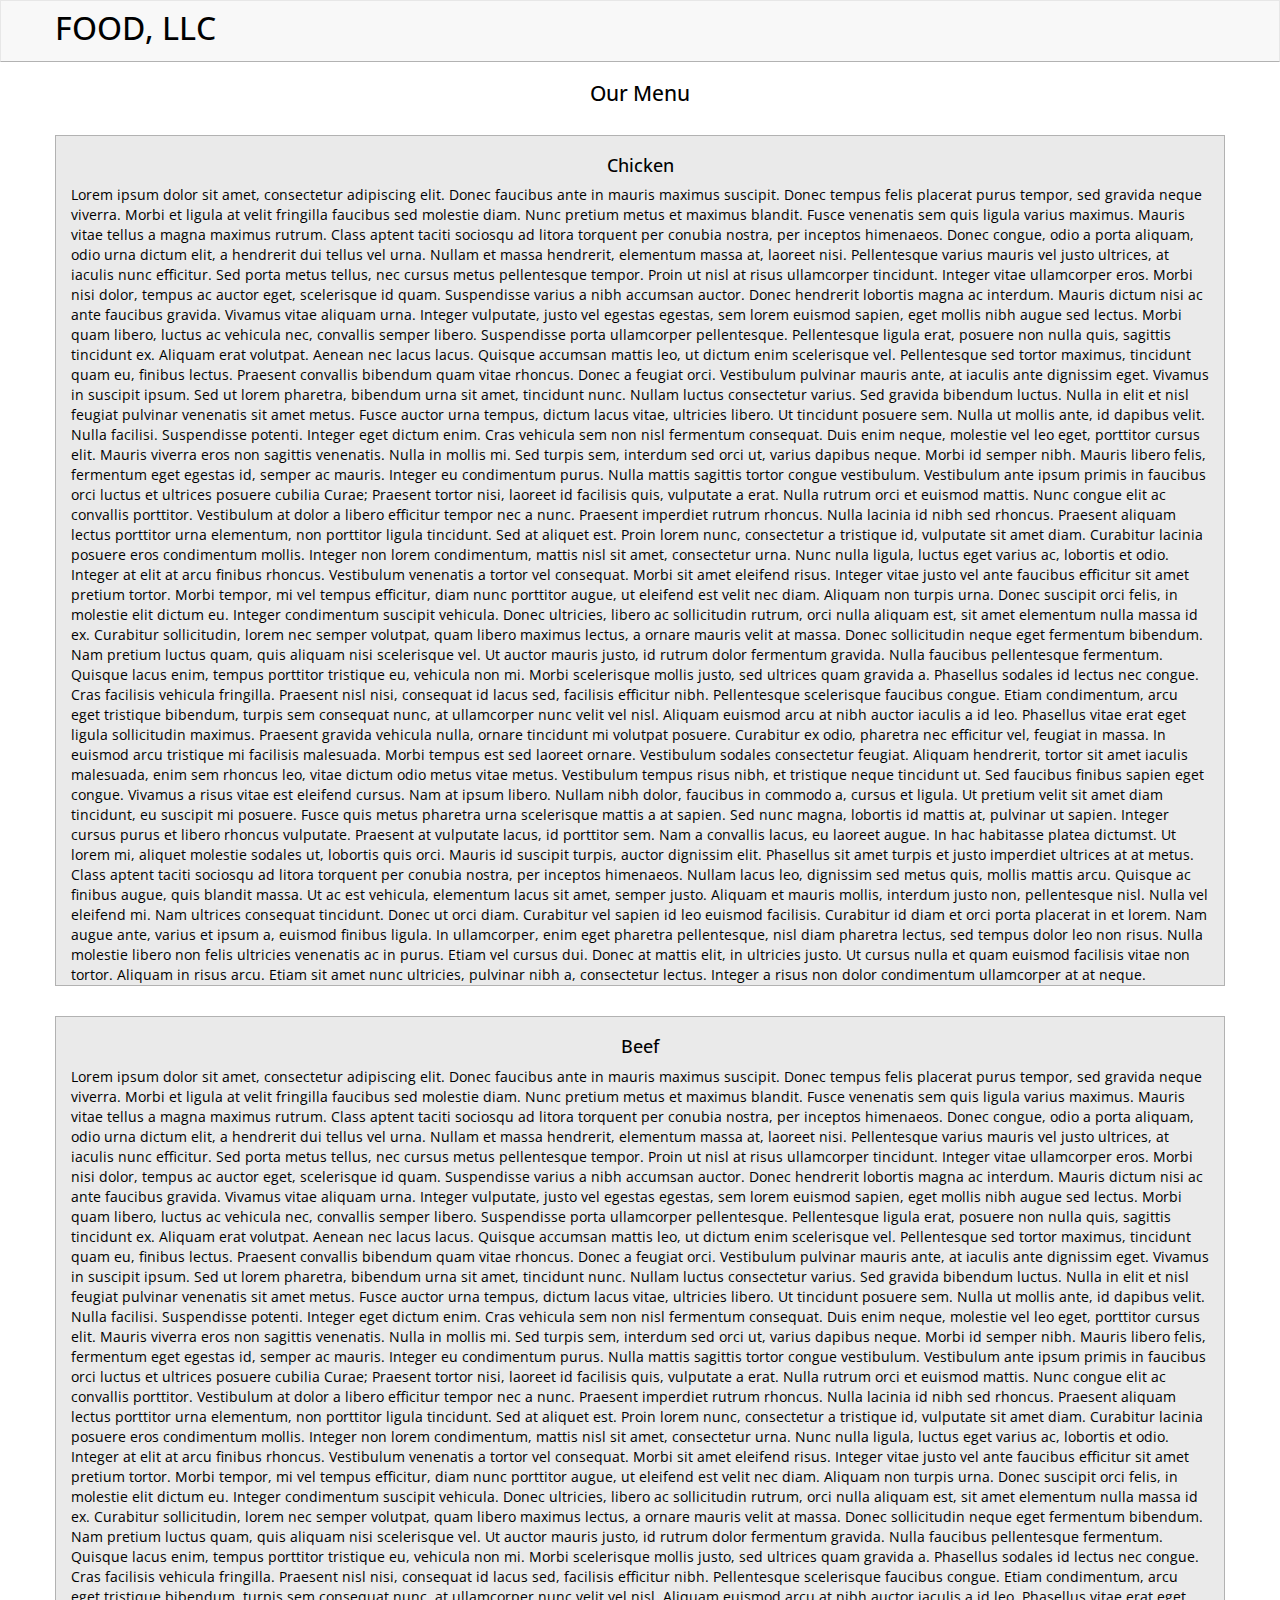
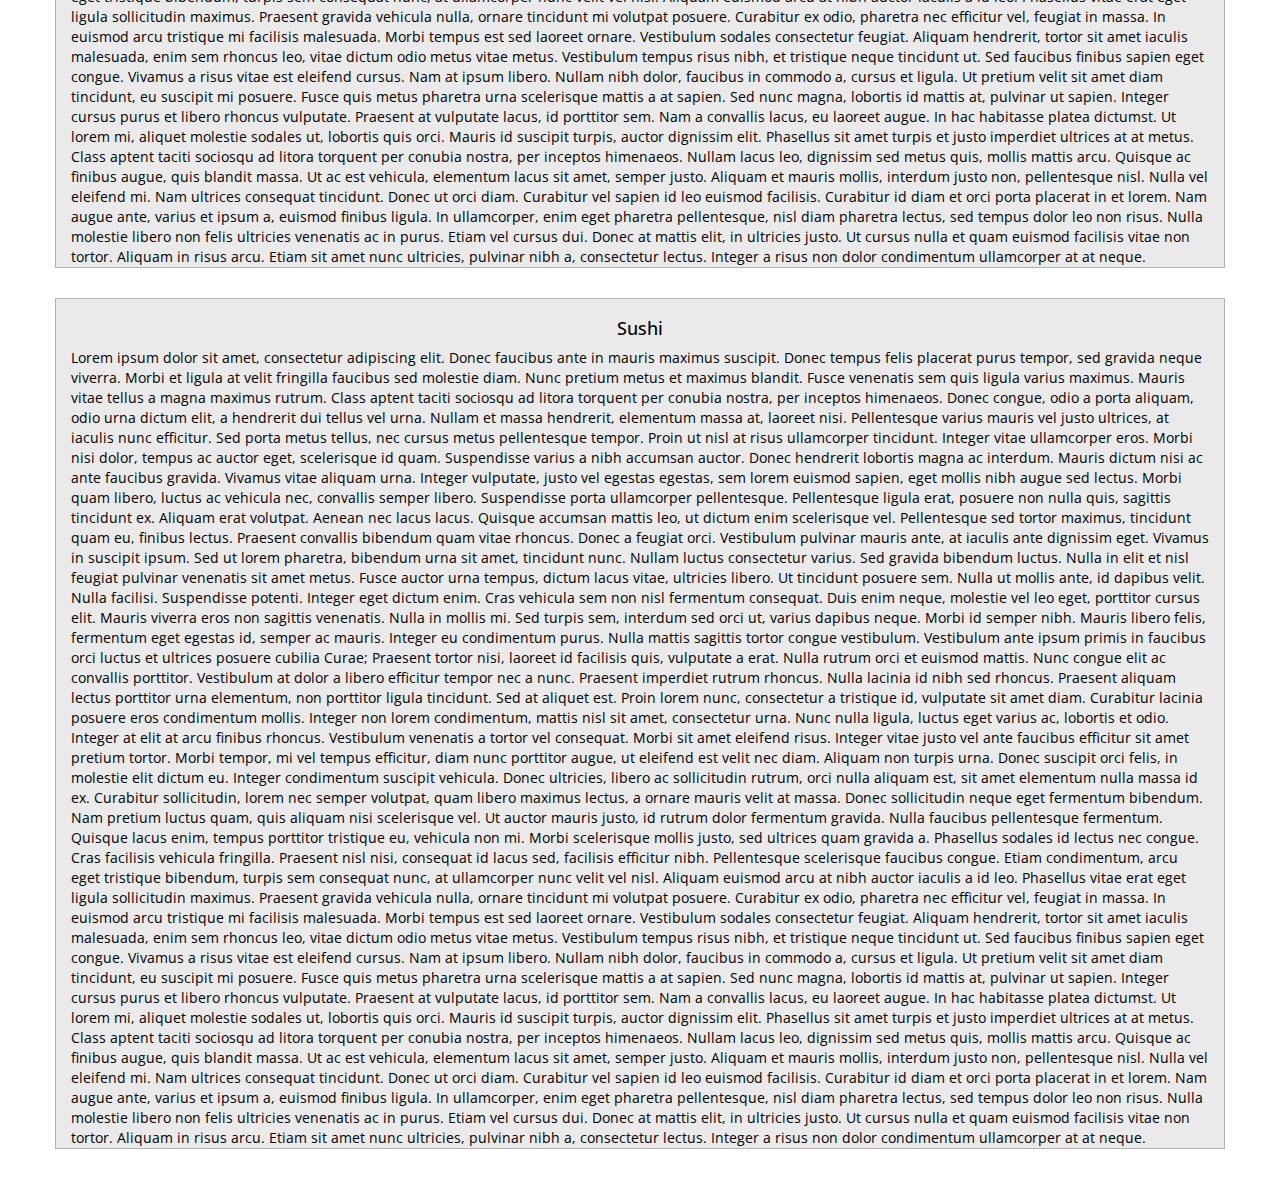
==== module3-solution/index.html @ 14bf5a89 "module3" ====
<!doctype html>
<html lang="en">
  <head>
    <meta charset="utf-8">
    <meta http-equiv="X-UA-Compatible" content="IE=edge">
    <meta name="viewport" content="width=device-width, initial-scale=1">

   

    <title>Module 3 - solution</title>
    <link href="https://fonts.googleapis.com/css?family=Open+Sans&display=swap" rel="stylesheet">
    <link rel="stylesheet" href="css/bootstrap.min.css">
    <link rel="stylesheet" href="css/styles.css">
  </head>
<body>
  <header><!-- Beginning Header-->
    <nav id="header-nav" class="navbar navbar-default">
      <div class="container">
          <div class="navbar-brand">
            <a href="#"><h1>FOOD, LLC</h1></a>
          </div>
          <button type="button" class="navbar-toggle collapsed" data-toggle="collapse" data-target="#collapsable-nav" aria-expanded="false">
                <span class="sr-only">Toggle navigation</span>
                <span class="icon-bar"></span>
                <span class="icon-bar"></span>
                <span class="icon-bar"></span>
              </button>
            </div>
        
            <div id="collapsable-nav" class="collapse navbar-collapse">
               <ul id="nav-list" class="nav navbar-nav navbar-right visible-xs">
                <li>
                  <a class="linkMenu" href="#chicken">Chicken</a>
                </li>
                <li>
                  <a href="#beef">Beef</a>
                </li>
                <li>
                  <a href="#sushi">Sushi</a>
                </li>
              </ul><!-- #nav-list -->
            </div><!-- .collapse .navbar-collapse -->
          </div>
      
    </nav>
  </header><!-- End Header-->


  <div class="container cont1">
    <div>
        <h2>Our Menu</h2>
      </div>
  	<div class="row row1">
      
      <section id="chicken" class="sections pull-left">
        <h3 >Chicken</h3>
        <div class="col-lg-12 col-md-12 col-sm-12 col-xs-12 cols">
        Lorem ipsum dolor sit amet, consectetur adipiscing elit. Donec faucibus ante in mauris maximus suscipit. Donec tempus felis placerat purus tempor, sed gravida neque viverra. Morbi et ligula at velit fringilla faucibus sed molestie diam. Nunc pretium metus et maximus blandit. Fusce venenatis sem quis ligula varius maximus. Mauris vitae tellus a magna maximus rutrum. Class aptent taciti sociosqu ad litora torquent per conubia nostra, per inceptos himenaeos. Donec congue, odio a porta aliquam, odio urna dictum elit, a hendrerit dui tellus vel urna. Nullam et massa hendrerit, elementum massa at, laoreet nisi. Pellentesque varius mauris vel justo ultrices, at iaculis nunc efficitur. Sed porta metus tellus, nec cursus metus pellentesque tempor. Proin ut nisl at risus ullamcorper tincidunt. Integer vitae ullamcorper eros. Morbi nisi dolor, tempus ac auctor eget, scelerisque id quam. Suspendisse varius a nibh accumsan auctor. Donec hendrerit lobortis magna ac interdum.

        Mauris dictum nisi ac ante faucibus gravida. Vivamus vitae aliquam urna. Integer vulputate, justo vel egestas egestas, sem lorem euismod sapien, eget mollis nibh augue sed lectus. Morbi quam libero, luctus ac vehicula nec, convallis semper libero. Suspendisse porta ullamcorper pellentesque. Pellentesque ligula erat, posuere non nulla quis, sagittis tincidunt ex. Aliquam erat volutpat. Aenean nec lacus lacus.

        Quisque accumsan mattis leo, ut dictum enim scelerisque vel. Pellentesque sed tortor maximus, tincidunt quam eu, finibus lectus. Praesent convallis bibendum quam vitae rhoncus. Donec a feugiat orci. Vestibulum pulvinar mauris ante, at iaculis ante dignissim eget. Vivamus in suscipit ipsum. Sed ut lorem pharetra, bibendum urna sit amet, tincidunt nunc. Nullam luctus consectetur varius. Sed gravida bibendum luctus. Nulla in elit et nisl feugiat pulvinar venenatis sit amet metus. Fusce auctor urna tempus, dictum lacus vitae, ultricies libero. Ut tincidunt posuere sem. Nulla ut mollis ante, id dapibus velit. Nulla facilisi. Suspendisse potenti.

        Integer eget dictum enim. Cras vehicula sem non nisl fermentum consequat. Duis enim neque, molestie vel leo eget, porttitor cursus elit. Mauris viverra eros non sagittis venenatis. Nulla in mollis mi. Sed turpis sem, interdum sed orci ut, varius dapibus neque. Morbi id semper nibh. Mauris libero felis, fermentum eget egestas id, semper ac mauris. Integer eu condimentum purus. Nulla mattis sagittis tortor congue vestibulum. Vestibulum ante ipsum primis in faucibus orci luctus et ultrices posuere cubilia Curae;

        Praesent tortor nisi, laoreet id facilisis quis, vulputate a erat. Nulla rutrum orci et euismod mattis. Nunc congue elit ac convallis porttitor. Vestibulum at dolor a libero efficitur tempor nec a nunc. Praesent imperdiet rutrum rhoncus. Nulla lacinia id nibh sed rhoncus. Praesent aliquam lectus porttitor urna elementum, non porttitor ligula tincidunt. Sed at aliquet est. Proin lorem nunc, consectetur a tristique id, vulputate sit amet diam. Curabitur lacinia posuere eros condimentum mollis. Integer non lorem condimentum, mattis nisl sit amet, consectetur urna.

        Nunc nulla ligula, luctus eget varius ac, lobortis et odio. Integer at elit at arcu finibus rhoncus. Vestibulum venenatis a tortor vel consequat. Morbi sit amet eleifend risus. Integer vitae justo vel ante faucibus efficitur sit amet pretium tortor. Morbi tempor, mi vel tempus efficitur, diam nunc porttitor augue, ut eleifend est velit nec diam. Aliquam non turpis urna.

        Donec suscipit orci felis, in molestie elit dictum eu. Integer condimentum suscipit vehicula. Donec ultricies, libero ac sollicitudin rutrum, orci nulla aliquam est, sit amet elementum nulla massa id ex. Curabitur sollicitudin, lorem nec semper volutpat, quam libero maximus lectus, a ornare mauris velit at massa. Donec sollicitudin neque eget fermentum bibendum. Nam pretium luctus quam, quis aliquam nisi scelerisque vel. Ut auctor mauris justo, id rutrum dolor fermentum gravida. Nulla faucibus pellentesque fermentum. Quisque lacus enim, tempus porttitor tristique eu, vehicula non mi. Morbi scelerisque mollis justo, sed ultrices quam gravida a. Phasellus sodales id lectus nec congue.

        Cras facilisis vehicula fringilla. Praesent nisl nisi, consequat id lacus sed, facilisis efficitur nibh. Pellentesque scelerisque faucibus congue. Etiam condimentum, arcu eget tristique bibendum, turpis sem consequat nunc, at ullamcorper nunc velit vel nisl. Aliquam euismod arcu at nibh auctor iaculis a id leo. Phasellus vitae erat eget ligula sollicitudin maximus. Praesent gravida vehicula nulla, ornare tincidunt mi volutpat posuere. Curabitur ex odio, pharetra nec efficitur vel, feugiat in massa. In euismod arcu tristique mi facilisis malesuada. Morbi tempus est sed laoreet ornare.

        Vestibulum sodales consectetur feugiat. Aliquam hendrerit, tortor sit amet iaculis malesuada, enim sem rhoncus leo, vitae dictum odio metus vitae metus. Vestibulum tempus risus nibh, et tristique neque tincidunt ut. Sed faucibus finibus sapien eget congue. Vivamus a risus vitae est eleifend cursus. Nam at ipsum libero. Nullam nibh dolor, faucibus in commodo a, cursus et ligula. Ut pretium velit sit amet diam tincidunt, eu suscipit mi posuere. Fusce quis metus pharetra urna scelerisque mattis a at sapien. Sed nunc magna, lobortis id mattis at, pulvinar ut sapien. Integer cursus purus et libero rhoncus vulputate. Praesent at vulputate lacus, id porttitor sem. Nam a convallis lacus, eu laoreet augue. In hac habitasse platea dictumst. Ut lorem mi, aliquet molestie sodales ut, lobortis quis orci.

        Mauris id suscipit turpis, auctor dignissim elit. Phasellus sit amet turpis et justo imperdiet ultrices at at metus. Class aptent taciti sociosqu ad litora torquent per conubia nostra, per inceptos himenaeos. Nullam lacus leo, dignissim sed metus quis, mollis mattis arcu. Quisque ac finibus augue, quis blandit massa. Ut ac est vehicula, elementum lacus sit amet, semper justo. Aliquam et mauris mollis, interdum justo non, pellentesque nisl. Nulla vel eleifend mi. Nam ultrices consequat tincidunt. Donec ut orci diam. Curabitur vel sapien id leo euismod facilisis. Curabitur id diam et orci porta placerat in et lorem. Nam augue ante, varius et ipsum a, euismod finibus ligula. In ullamcorper, enim eget pharetra pellentesque, nisl diam pharetra lectus, sed tempus dolor leo non risus.

        Nulla molestie libero non felis ultricies venenatis ac in purus. Etiam vel cursus dui. Donec at mattis elit, in ultricies justo. Ut cursus nulla et quam euismod facilisis vitae non tortor. Aliquam in risus arcu. Etiam sit amet nunc ultricies, pulvinar nibh a, consectetur lectus. Integer a risus non dolor condimentum ullamcorper at at neque.
      </div>
      </section>
  		
  		<section id="beef" class="sections pull-left">
        <h3 >Beef</h3>
        <div class="col-lg-12 col-md-12 col-sm-12 col-xs-12 cols">
        Lorem ipsum dolor sit amet, consectetur adipiscing elit. Donec faucibus ante in mauris maximus suscipit. Donec tempus felis placerat purus tempor, sed gravida neque viverra. Morbi et ligula at velit fringilla faucibus sed molestie diam. Nunc pretium metus et maximus blandit. Fusce venenatis sem quis ligula varius maximus. Mauris vitae tellus a magna maximus rutrum. Class aptent taciti sociosqu ad litora torquent per conubia nostra, per inceptos himenaeos. Donec congue, odio a porta aliquam, odio urna dictum elit, a hendrerit dui tellus vel urna. Nullam et massa hendrerit, elementum massa at, laoreet nisi. Pellentesque varius mauris vel justo ultrices, at iaculis nunc efficitur. Sed porta metus tellus, nec cursus metus pellentesque tempor. Proin ut nisl at risus ullamcorper tincidunt. Integer vitae ullamcorper eros. Morbi nisi dolor, tempus ac auctor eget, scelerisque id quam. Suspendisse varius a nibh accumsan auctor. Donec hendrerit lobortis magna ac interdum.

        Mauris dictum nisi ac ante faucibus gravida. Vivamus vitae aliquam urna. Integer vulputate, justo vel egestas egestas, sem lorem euismod sapien, eget mollis nibh augue sed lectus. Morbi quam libero, luctus ac vehicula nec, convallis semper libero. Suspendisse porta ullamcorper pellentesque. Pellentesque ligula erat, posuere non nulla quis, sagittis tincidunt ex. Aliquam erat volutpat. Aenean nec lacus lacus.

        Quisque accumsan mattis leo, ut dictum enim scelerisque vel. Pellentesque sed tortor maximus, tincidunt quam eu, finibus lectus. Praesent convallis bibendum quam vitae rhoncus. Donec a feugiat orci. Vestibulum pulvinar mauris ante, at iaculis ante dignissim eget. Vivamus in suscipit ipsum. Sed ut lorem pharetra, bibendum urna sit amet, tincidunt nunc. Nullam luctus consectetur varius. Sed gravida bibendum luctus. Nulla in elit et nisl feugiat pulvinar venenatis sit amet metus. Fusce auctor urna tempus, dictum lacus vitae, ultricies libero. Ut tincidunt posuere sem. Nulla ut mollis ante, id dapibus velit. Nulla facilisi. Suspendisse potenti.

        Integer eget dictum enim. Cras vehicula sem non nisl fermentum consequat. Duis enim neque, molestie vel leo eget, porttitor cursus elit. Mauris viverra eros non sagittis venenatis. Nulla in mollis mi. Sed turpis sem, interdum sed orci ut, varius dapibus neque. Morbi id semper nibh. Mauris libero felis, fermentum eget egestas id, semper ac mauris. Integer eu condimentum purus. Nulla mattis sagittis tortor congue vestibulum. Vestibulum ante ipsum primis in faucibus orci luctus et ultrices posuere cubilia Curae;

        Praesent tortor nisi, laoreet id facilisis quis, vulputate a erat. Nulla rutrum orci et euismod mattis. Nunc congue elit ac convallis porttitor. Vestibulum at dolor a libero efficitur tempor nec a nunc. Praesent imperdiet rutrum rhoncus. Nulla lacinia id nibh sed rhoncus. Praesent aliquam lectus porttitor urna elementum, non porttitor ligula tincidunt. Sed at aliquet est. Proin lorem nunc, consectetur a tristique id, vulputate sit amet diam. Curabitur lacinia posuere eros condimentum mollis. Integer non lorem condimentum, mattis nisl sit amet, consectetur urna.

        Nunc nulla ligula, luctus eget varius ac, lobortis et odio. Integer at elit at arcu finibus rhoncus. Vestibulum venenatis a tortor vel consequat. Morbi sit amet eleifend risus. Integer vitae justo vel ante faucibus efficitur sit amet pretium tortor. Morbi tempor, mi vel tempus efficitur, diam nunc porttitor augue, ut eleifend est velit nec diam. Aliquam non turpis urna.

        Donec suscipit orci felis, in molestie elit dictum eu. Integer condimentum suscipit vehicula. Donec ultricies, libero ac sollicitudin rutrum, orci nulla aliquam est, sit amet elementum nulla massa id ex. Curabitur sollicitudin, lorem nec semper volutpat, quam libero maximus lectus, a ornare mauris velit at massa. Donec sollicitudin neque eget fermentum bibendum. Nam pretium luctus quam, quis aliquam nisi scelerisque vel. Ut auctor mauris justo, id rutrum dolor fermentum gravida. Nulla faucibus pellentesque fermentum. Quisque lacus enim, tempus porttitor tristique eu, vehicula non mi. Morbi scelerisque mollis justo, sed ultrices quam gravida a. Phasellus sodales id lectus nec congue.

        Cras facilisis vehicula fringilla. Praesent nisl nisi, consequat id lacus sed, facilisis efficitur nibh. Pellentesque scelerisque faucibus congue. Etiam condimentum, arcu eget tristique bibendum, turpis sem consequat nunc, at ullamcorper nunc velit vel nisl. Aliquam euismod arcu at nibh auctor iaculis a id leo. Phasellus vitae erat eget ligula sollicitudin maximus. Praesent gravida vehicula nulla, ornare tincidunt mi volutpat posuere. Curabitur ex odio, pharetra nec efficitur vel, feugiat in massa. In euismod arcu tristique mi facilisis malesuada. Morbi tempus est sed laoreet ornare.

        Vestibulum sodales consectetur feugiat. Aliquam hendrerit, tortor sit amet iaculis malesuada, enim sem rhoncus leo, vitae dictum odio metus vitae metus. Vestibulum tempus risus nibh, et tristique neque tincidunt ut. Sed faucibus finibus sapien eget congue. Vivamus a risus vitae est eleifend cursus. Nam at ipsum libero. Nullam nibh dolor, faucibus in commodo a, cursus et ligula. Ut pretium velit sit amet diam tincidunt, eu suscipit mi posuere. Fusce quis metus pharetra urna scelerisque mattis a at sapien. Sed nunc magna, lobortis id mattis at, pulvinar ut sapien. Integer cursus purus et libero rhoncus vulputate. Praesent at vulputate lacus, id porttitor sem. Nam a convallis lacus, eu laoreet augue. In hac habitasse platea dictumst. Ut lorem mi, aliquet molestie sodales ut, lobortis quis orci.

        Mauris id suscipit turpis, auctor dignissim elit. Phasellus sit amet turpis et justo imperdiet ultrices at at metus. Class aptent taciti sociosqu ad litora torquent per conubia nostra, per inceptos himenaeos. Nullam lacus leo, dignissim sed metus quis, mollis mattis arcu. Quisque ac finibus augue, quis blandit massa. Ut ac est vehicula, elementum lacus sit amet, semper justo. Aliquam et mauris mollis, interdum justo non, pellentesque nisl. Nulla vel eleifend mi. Nam ultrices consequat tincidunt. Donec ut orci diam. Curabitur vel sapien id leo euismod facilisis. Curabitur id diam et orci porta placerat in et lorem. Nam augue ante, varius et ipsum a, euismod finibus ligula. In ullamcorper, enim eget pharetra pellentesque, nisl diam pharetra lectus, sed tempus dolor leo non risus.

        Nulla molestie libero non felis ultricies venenatis ac in purus. Etiam vel cursus dui. Donec at mattis elit, in ultricies justo. Ut cursus nulla et quam euismod facilisis vitae non tortor. Aliquam in risus arcu. Etiam sit amet nunc ultricies, pulvinar nibh a, consectetur lectus. Integer a risus non dolor condimentum ullamcorper at at neque.
      </div>
      </section>
      <section id="sushi" class="sections pull-left">
        <h3 >Sushi</h3>
        <div class="col-lg-12 col-md-12 col-sm-12 col-xs-12 cols">
        Lorem ipsum dolor sit amet, consectetur adipiscing elit. Donec faucibus ante in mauris maximus suscipit. Donec tempus felis placerat purus tempor, sed gravida neque viverra. Morbi et ligula at velit fringilla faucibus sed molestie diam. Nunc pretium metus et maximus blandit. Fusce venenatis sem quis ligula varius maximus. Mauris vitae tellus a magna maximus rutrum. Class aptent taciti sociosqu ad litora torquent per conubia nostra, per inceptos himenaeos. Donec congue, odio a porta aliquam, odio urna dictum elit, a hendrerit dui tellus vel urna. Nullam et massa hendrerit, elementum massa at, laoreet nisi. Pellentesque varius mauris vel justo ultrices, at iaculis nunc efficitur. Sed porta metus tellus, nec cursus metus pellentesque tempor. Proin ut nisl at risus ullamcorper tincidunt. Integer vitae ullamcorper eros. Morbi nisi dolor, tempus ac auctor eget, scelerisque id quam. Suspendisse varius a nibh accumsan auctor. Donec hendrerit lobortis magna ac interdum.

        Mauris dictum nisi ac ante faucibus gravida. Vivamus vitae aliquam urna. Integer vulputate, justo vel egestas egestas, sem lorem euismod sapien, eget mollis nibh augue sed lectus. Morbi quam libero, luctus ac vehicula nec, convallis semper libero. Suspendisse porta ullamcorper pellentesque. Pellentesque ligula erat, posuere non nulla quis, sagittis tincidunt ex. Aliquam erat volutpat. Aenean nec lacus lacus.

        Quisque accumsan mattis leo, ut dictum enim scelerisque vel. Pellentesque sed tortor maximus, tincidunt quam eu, finibus lectus. Praesent convallis bibendum quam vitae rhoncus. Donec a feugiat orci. Vestibulum pulvinar mauris ante, at iaculis ante dignissim eget. Vivamus in suscipit ipsum. Sed ut lorem pharetra, bibendum urna sit amet, tincidunt nunc. Nullam luctus consectetur varius. Sed gravida bibendum luctus. Nulla in elit et nisl feugiat pulvinar venenatis sit amet metus. Fusce auctor urna tempus, dictum lacus vitae, ultricies libero. Ut tincidunt posuere sem. Nulla ut mollis ante, id dapibus velit. Nulla facilisi. Suspendisse potenti.

        Integer eget dictum enim. Cras vehicula sem non nisl fermentum consequat. Duis enim neque, molestie vel leo eget, porttitor cursus elit. Mauris viverra eros non sagittis venenatis. Nulla in mollis mi. Sed turpis sem, interdum sed orci ut, varius dapibus neque. Morbi id semper nibh. Mauris libero felis, fermentum eget egestas id, semper ac mauris. Integer eu condimentum purus. Nulla mattis sagittis tortor congue vestibulum. Vestibulum ante ipsum primis in faucibus orci luctus et ultrices posuere cubilia Curae;

        Praesent tortor nisi, laoreet id facilisis quis, vulputate a erat. Nulla rutrum orci et euismod mattis. Nunc congue elit ac convallis porttitor. Vestibulum at dolor a libero efficitur tempor nec a nunc. Praesent imperdiet rutrum rhoncus. Nulla lacinia id nibh sed rhoncus. Praesent aliquam lectus porttitor urna elementum, non porttitor ligula tincidunt. Sed at aliquet est. Proin lorem nunc, consectetur a tristique id, vulputate sit amet diam. Curabitur lacinia posuere eros condimentum mollis. Integer non lorem condimentum, mattis nisl sit amet, consectetur urna.

        Nunc nulla ligula, luctus eget varius ac, lobortis et odio. Integer at elit at arcu finibus rhoncus. Vestibulum venenatis a tortor vel consequat. Morbi sit amet eleifend risus. Integer vitae justo vel ante faucibus efficitur sit amet pretium tortor. Morbi tempor, mi vel tempus efficitur, diam nunc porttitor augue, ut eleifend est velit nec diam. Aliquam non turpis urna.

        Donec suscipit orci felis, in molestie elit dictum eu. Integer condimentum suscipit vehicula. Donec ultricies, libero ac sollicitudin rutrum, orci nulla aliquam est, sit amet elementum nulla massa id ex. Curabitur sollicitudin, lorem nec semper volutpat, quam libero maximus lectus, a ornare mauris velit at massa. Donec sollicitudin neque eget fermentum bibendum. Nam pretium luctus quam, quis aliquam nisi scelerisque vel. Ut auctor mauris justo, id rutrum dolor fermentum gravida. Nulla faucibus pellentesque fermentum. Quisque lacus enim, tempus porttitor tristique eu, vehicula non mi. Morbi scelerisque mollis justo, sed ultrices quam gravida a. Phasellus sodales id lectus nec congue.

        Cras facilisis vehicula fringilla. Praesent nisl nisi, consequat id lacus sed, facilisis efficitur nibh. Pellentesque scelerisque faucibus congue. Etiam condimentum, arcu eget tristique bibendum, turpis sem consequat nunc, at ullamcorper nunc velit vel nisl. Aliquam euismod arcu at nibh auctor iaculis a id leo. Phasellus vitae erat eget ligula sollicitudin maximus. Praesent gravida vehicula nulla, ornare tincidunt mi volutpat posuere. Curabitur ex odio, pharetra nec efficitur vel, feugiat in massa. In euismod arcu tristique mi facilisis malesuada. Morbi tempus est sed laoreet ornare.

        Vestibulum sodales consectetur feugiat. Aliquam hendrerit, tortor sit amet iaculis malesuada, enim sem rhoncus leo, vitae dictum odio metus vitae metus. Vestibulum tempus risus nibh, et tristique neque tincidunt ut. Sed faucibus finibus sapien eget congue. Vivamus a risus vitae est eleifend cursus. Nam at ipsum libero. Nullam nibh dolor, faucibus in commodo a, cursus et ligula. Ut pretium velit sit amet diam tincidunt, eu suscipit mi posuere. Fusce quis metus pharetra urna scelerisque mattis a at sapien. Sed nunc magna, lobortis id mattis at, pulvinar ut sapien. Integer cursus purus et libero rhoncus vulputate. Praesent at vulputate lacus, id porttitor sem. Nam a convallis lacus, eu laoreet augue. In hac habitasse platea dictumst. Ut lorem mi, aliquet molestie sodales ut, lobortis quis orci.

        Mauris id suscipit turpis, auctor dignissim elit. Phasellus sit amet turpis et justo imperdiet ultrices at at metus. Class aptent taciti sociosqu ad litora torquent per conubia nostra, per inceptos himenaeos. Nullam lacus leo, dignissim sed metus quis, mollis mattis arcu. Quisque ac finibus augue, quis blandit massa. Ut ac est vehicula, elementum lacus sit amet, semper justo. Aliquam et mauris mollis, interdum justo non, pellentesque nisl. Nulla vel eleifend mi. Nam ultrices consequat tincidunt. Donec ut orci diam. Curabitur vel sapien id leo euismod facilisis. Curabitur id diam et orci porta placerat in et lorem. Nam augue ante, varius et ipsum a, euismod finibus ligula. In ullamcorper, enim eget pharetra pellentesque, nisl diam pharetra lectus, sed tempus dolor leo non risus.

        Nulla molestie libero non felis ultricies venenatis ac in purus. Etiam vel cursus dui. Donec at mattis elit, in ultricies justo. Ut cursus nulla et quam euismod facilisis vitae non tortor. Aliquam in risus arcu. Etiam sit amet nunc ultricies, pulvinar nibh a, consectetur lectus. Integer a risus non dolor condimentum ullamcorper at at neque.
      </div>
      </section>
  	</div>
  </div>



  <!-- jQuery (Bootstrap JS plugins depend on it) -->
  <script src="js/jquery-1.11.3.min.js"></script>
  <script src="js/bootstrap.min.js"></script>
  <script src="js/script.js"></script>
</body>
</html>
---- module3-solution/css/styles.css ----
body {
  font-size: 14px;
  color: #fff;
  background-color: #fff;
  font-family: 'Open Sans', sans-serif;;
}
#header-nav {
  border-radius: 0;
  border-bottom: 1px solid #b2b2b2;
  margin-bottom: 0;
}

.navbar-brand{
	margin: 10px 0 0 0;
    padding: 0;
}
.navbar-brand a h1{
	color: black;
	margin:0;
	font-size: 1.75em;
}
.navbar-brand a:hover, .navbar-brand a:focus {
  text-decoration: none;
}

.cont1 h2{
	color: #000;
	margin-top: 20px;
	margin-bottom: 30px;
	text-align: center;
	font-size: 1.5em;
}

.row1 h3{
	text-align: center;
	font-size: 1.25em;
}

.sections{
	color: #000;
	border: 1px solid #b2b2b2;
	margin-bottom: 30px;
	background-color: #eaeaea ;
}

.sections .cols{
	font-size: 1em;
}
.navbar-toggle{
	margin-right: 0;
}

#nav-list a{
	color: #000;
	text-align: center;
}
.linkMenu:hover,#linkMenu:hover{
	background-color: red;
	z-index: 0;
}

@media (max-width: 767px){
	.row1{
		margin-right: 0;
		margin-left: 0;
	}
}
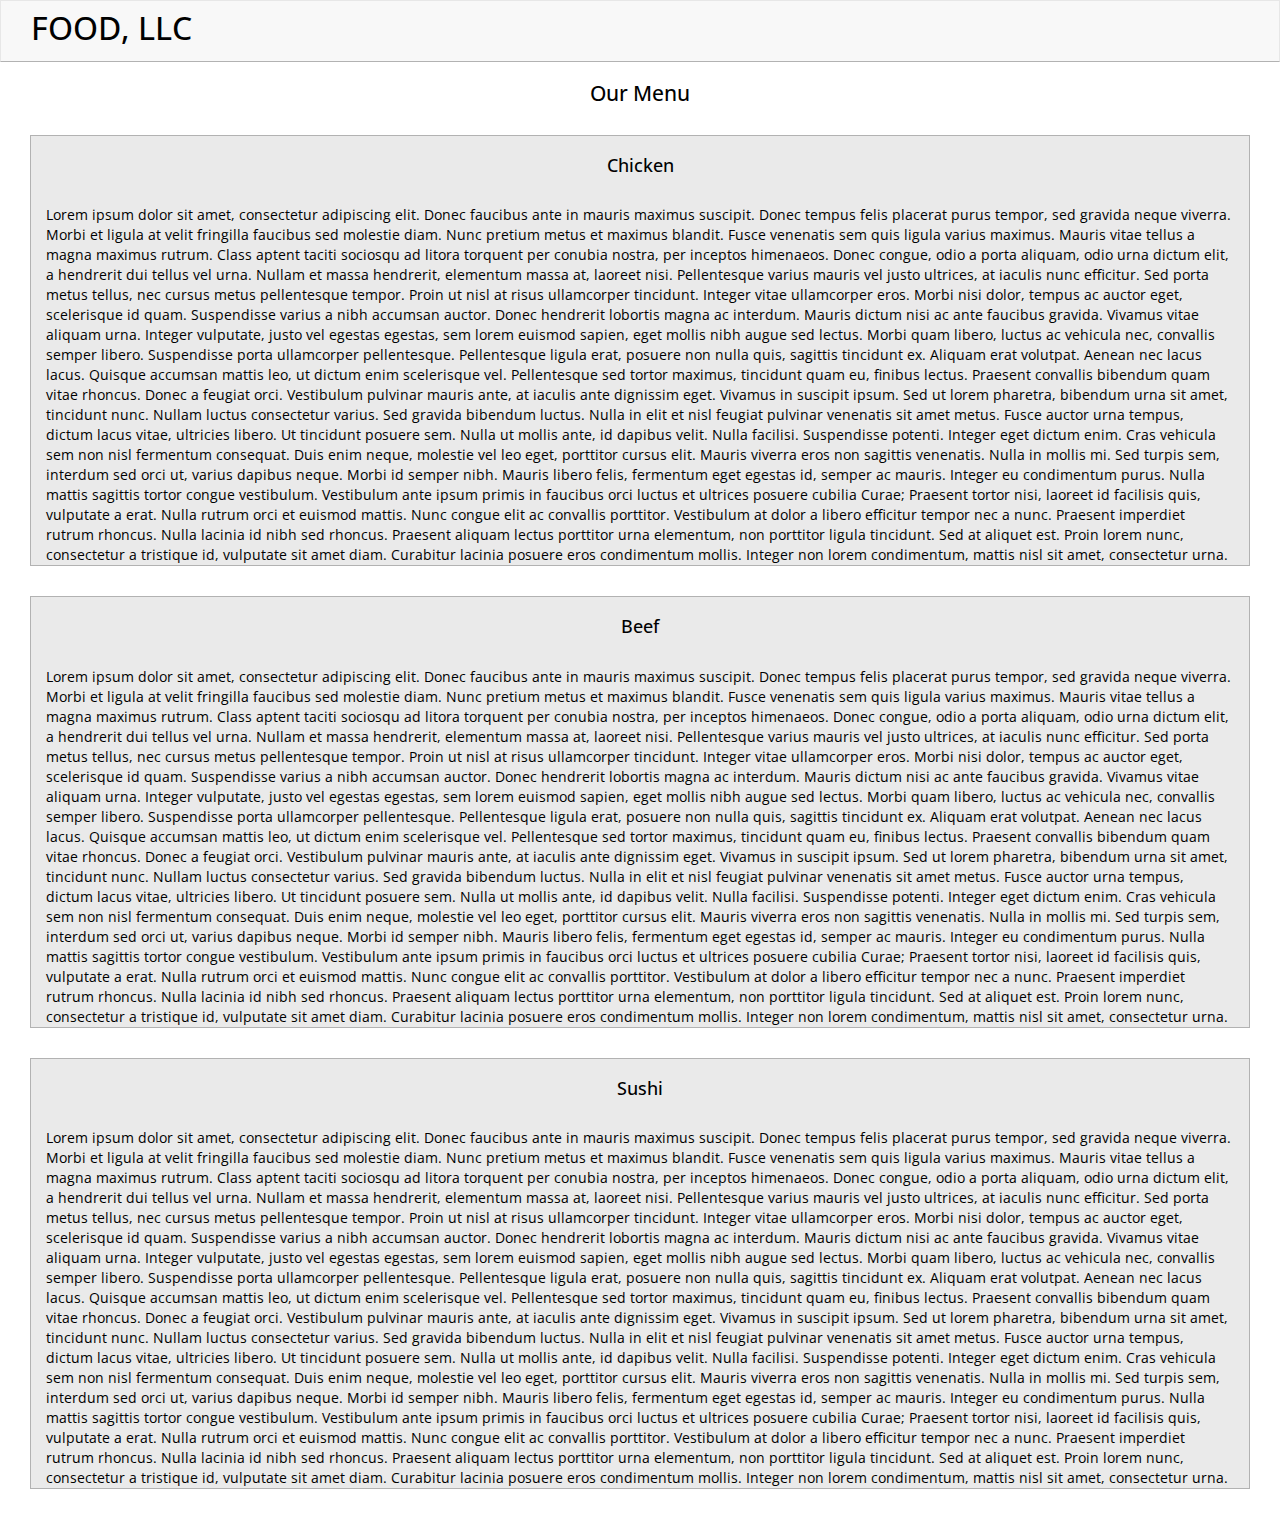
==== commit 6ae34c99: "module3" ====
--- a/module3-solution/index.html
+++ b/module3-solution/index.html
@@ -5,7 +5,7 @@
     <meta http-equiv="X-UA-Compatible" content="IE=edge">
     <meta name="viewport" content="width=device-width, initial-scale=1">
 
-   
+    
 
     <title>Module 3 - solution</title>
     <link href="https://fonts.googleapis.com/css?family=Open+Sans&display=swap" rel="stylesheet">
@@ -64,18 +64,6 @@
         Integer eget dictum enim. Cras vehicula sem non nisl fermentum consequat. Duis enim neque, molestie vel leo eget, porttitor cursus elit. Mauris viverra eros non sagittis venenatis. Nulla in mollis mi. Sed turpis sem, interdum sed orci ut, varius dapibus neque. Morbi id semper nibh. Mauris libero felis, fermentum eget egestas id, semper ac mauris. Integer eu condimentum purus. Nulla mattis sagittis tortor congue vestibulum. Vestibulum ante ipsum primis in faucibus orci luctus et ultrices posuere cubilia Curae;
 
         Praesent tortor nisi, laoreet id facilisis quis, vulputate a erat. Nulla rutrum orci et euismod mattis. Nunc congue elit ac convallis porttitor. Vestibulum at dolor a libero efficitur tempor nec a nunc. Praesent imperdiet rutrum rhoncus. Nulla lacinia id nibh sed rhoncus. Praesent aliquam lectus porttitor urna elementum, non porttitor ligula tincidunt. Sed at aliquet est. Proin lorem nunc, consectetur a tristique id, vulputate sit amet diam. Curabitur lacinia posuere eros condimentum mollis. Integer non lorem condimentum, mattis nisl sit amet, consectetur urna.
-
-        Nunc nulla ligula, luctus eget varius ac, lobortis et odio. Integer at elit at arcu finibus rhoncus. Vestibulum venenatis a tortor vel consequat. Morbi sit amet eleifend risus. Integer vitae justo vel ante faucibus efficitur sit amet pretium tortor. Morbi tempor, mi vel tempus efficitur, diam nunc porttitor augue, ut eleifend est velit nec diam. Aliquam non turpis urna.
-
-        Donec suscipit orci felis, in molestie elit dictum eu. Integer condimentum suscipit vehicula. Donec ultricies, libero ac sollicitudin rutrum, orci nulla aliquam est, sit amet elementum nulla massa id ex. Curabitur sollicitudin, lorem nec semper volutpat, quam libero maximus lectus, a ornare mauris velit at massa. Donec sollicitudin neque eget fermentum bibendum. Nam pretium luctus quam, quis aliquam nisi scelerisque vel. Ut auctor mauris justo, id rutrum dolor fermentum gravida. Nulla faucibus pellentesque fermentum. Quisque lacus enim, tempus porttitor tristique eu, vehicula non mi. Morbi scelerisque mollis justo, sed ultrices quam gravida a. Phasellus sodales id lectus nec congue.
-
-        Cras facilisis vehicula fringilla. Praesent nisl nisi, consequat id lacus sed, facilisis efficitur nibh. Pellentesque scelerisque faucibus congue. Etiam condimentum, arcu eget tristique bibendum, turpis sem consequat nunc, at ullamcorper nunc velit vel nisl. Aliquam euismod arcu at nibh auctor iaculis a id leo. Phasellus vitae erat eget ligula sollicitudin maximus. Praesent gravida vehicula nulla, ornare tincidunt mi volutpat posuere. Curabitur ex odio, pharetra nec efficitur vel, feugiat in massa. In euismod arcu tristique mi facilisis malesuada. Morbi tempus est sed laoreet ornare.
-
-        Vestibulum sodales consectetur feugiat. Aliquam hendrerit, tortor sit amet iaculis malesuada, enim sem rhoncus leo, vitae dictum odio metus vitae metus. Vestibulum tempus risus nibh, et tristique neque tincidunt ut. Sed faucibus finibus sapien eget congue. Vivamus a risus vitae est eleifend cursus. Nam at ipsum libero. Nullam nibh dolor, faucibus in commodo a, cursus et ligula. Ut pretium velit sit amet diam tincidunt, eu suscipit mi posuere. Fusce quis metus pharetra urna scelerisque mattis a at sapien. Sed nunc magna, lobortis id mattis at, pulvinar ut sapien. Integer cursus purus et libero rhoncus vulputate. Praesent at vulputate lacus, id porttitor sem. Nam a convallis lacus, eu laoreet augue. In hac habitasse platea dictumst. Ut lorem mi, aliquet molestie sodales ut, lobortis quis orci.
-
-        Mauris id suscipit turpis, auctor dignissim elit. Phasellus sit amet turpis et justo imperdiet ultrices at at metus. Class aptent taciti sociosqu ad litora torquent per conubia nostra, per inceptos himenaeos. Nullam lacus leo, dignissim sed metus quis, mollis mattis arcu. Quisque ac finibus augue, quis blandit massa. Ut ac est vehicula, elementum lacus sit amet, semper justo. Aliquam et mauris mollis, interdum justo non, pellentesque nisl. Nulla vel eleifend mi. Nam ultrices consequat tincidunt. Donec ut orci diam. Curabitur vel sapien id leo euismod facilisis. Curabitur id diam et orci porta placerat in et lorem. Nam augue ante, varius et ipsum a, euismod finibus ligula. In ullamcorper, enim eget pharetra pellentesque, nisl diam pharetra lectus, sed tempus dolor leo non risus.
-
-        Nulla molestie libero non felis ultricies venenatis ac in purus. Etiam vel cursus dui. Donec at mattis elit, in ultricies justo. Ut cursus nulla et quam euismod facilisis vitae non tortor. Aliquam in risus arcu. Etiam sit amet nunc ultricies, pulvinar nibh a, consectetur lectus. Integer a risus non dolor condimentum ullamcorper at at neque.
       </div>
       </section>
   		
@@ -91,18 +79,6 @@
         Integer eget dictum enim. Cras vehicula sem non nisl fermentum consequat. Duis enim neque, molestie vel leo eget, porttitor cursus elit. Mauris viverra eros non sagittis venenatis. Nulla in mollis mi. Sed turpis sem, interdum sed orci ut, varius dapibus neque. Morbi id semper nibh. Mauris libero felis, fermentum eget egestas id, semper ac mauris. Integer eu condimentum purus. Nulla mattis sagittis tortor congue vestibulum. Vestibulum ante ipsum primis in faucibus orci luctus et ultrices posuere cubilia Curae;
 
         Praesent tortor nisi, laoreet id facilisis quis, vulputate a erat. Nulla rutrum orci et euismod mattis. Nunc congue elit ac convallis porttitor. Vestibulum at dolor a libero efficitur tempor nec a nunc. Praesent imperdiet rutrum rhoncus. Nulla lacinia id nibh sed rhoncus. Praesent aliquam lectus porttitor urna elementum, non porttitor ligula tincidunt. Sed at aliquet est. Proin lorem nunc, consectetur a tristique id, vulputate sit amet diam. Curabitur lacinia posuere eros condimentum mollis. Integer non lorem condimentum, mattis nisl sit amet, consectetur urna.
-
-        Nunc nulla ligula, luctus eget varius ac, lobortis et odio. Integer at elit at arcu finibus rhoncus. Vestibulum venenatis a tortor vel consequat. Morbi sit amet eleifend risus. Integer vitae justo vel ante faucibus efficitur sit amet pretium tortor. Morbi tempor, mi vel tempus efficitur, diam nunc porttitor augue, ut eleifend est velit nec diam. Aliquam non turpis urna.
-
-        Donec suscipit orci felis, in molestie elit dictum eu. Integer condimentum suscipit vehicula. Donec ultricies, libero ac sollicitudin rutrum, orci nulla aliquam est, sit amet elementum nulla massa id ex. Curabitur sollicitudin, lorem nec semper volutpat, quam libero maximus lectus, a ornare mauris velit at massa. Donec sollicitudin neque eget fermentum bibendum. Nam pretium luctus quam, quis aliquam nisi scelerisque vel. Ut auctor mauris justo, id rutrum dolor fermentum gravida. Nulla faucibus pellentesque fermentum. Quisque lacus enim, tempus porttitor tristique eu, vehicula non mi. Morbi scelerisque mollis justo, sed ultrices quam gravida a. Phasellus sodales id lectus nec congue.
-
-        Cras facilisis vehicula fringilla. Praesent nisl nisi, consequat id lacus sed, facilisis efficitur nibh. Pellentesque scelerisque faucibus congue. Etiam condimentum, arcu eget tristique bibendum, turpis sem consequat nunc, at ullamcorper nunc velit vel nisl. Aliquam euismod arcu at nibh auctor iaculis a id leo. Phasellus vitae erat eget ligula sollicitudin maximus. Praesent gravida vehicula nulla, ornare tincidunt mi volutpat posuere. Curabitur ex odio, pharetra nec efficitur vel, feugiat in massa. In euismod arcu tristique mi facilisis malesuada. Morbi tempus est sed laoreet ornare.
-
-        Vestibulum sodales consectetur feugiat. Aliquam hendrerit, tortor sit amet iaculis malesuada, enim sem rhoncus leo, vitae dictum odio metus vitae metus. Vestibulum tempus risus nibh, et tristique neque tincidunt ut. Sed faucibus finibus sapien eget congue. Vivamus a risus vitae est eleifend cursus. Nam at ipsum libero. Nullam nibh dolor, faucibus in commodo a, cursus et ligula. Ut pretium velit sit amet diam tincidunt, eu suscipit mi posuere. Fusce quis metus pharetra urna scelerisque mattis a at sapien. Sed nunc magna, lobortis id mattis at, pulvinar ut sapien. Integer cursus purus et libero rhoncus vulputate. Praesent at vulputate lacus, id porttitor sem. Nam a convallis lacus, eu laoreet augue. In hac habitasse platea dictumst. Ut lorem mi, aliquet molestie sodales ut, lobortis quis orci.
-
-        Mauris id suscipit turpis, auctor dignissim elit. Phasellus sit amet turpis et justo imperdiet ultrices at at metus. Class aptent taciti sociosqu ad litora torquent per conubia nostra, per inceptos himenaeos. Nullam lacus leo, dignissim sed metus quis, mollis mattis arcu. Quisque ac finibus augue, quis blandit massa. Ut ac est vehicula, elementum lacus sit amet, semper justo. Aliquam et mauris mollis, interdum justo non, pellentesque nisl. Nulla vel eleifend mi. Nam ultrices consequat tincidunt. Donec ut orci diam. Curabitur vel sapien id leo euismod facilisis. Curabitur id diam et orci porta placerat in et lorem. Nam augue ante, varius et ipsum a, euismod finibus ligula. In ullamcorper, enim eget pharetra pellentesque, nisl diam pharetra lectus, sed tempus dolor leo non risus.
-
-        Nulla molestie libero non felis ultricies venenatis ac in purus. Etiam vel cursus dui. Donec at mattis elit, in ultricies justo. Ut cursus nulla et quam euismod facilisis vitae non tortor. Aliquam in risus arcu. Etiam sit amet nunc ultricies, pulvinar nibh a, consectetur lectus. Integer a risus non dolor condimentum ullamcorper at at neque.
       </div>
       </section>
       <section id="sushi" class="sections pull-left">
@@ -117,18 +93,6 @@
         Integer eget dictum enim. Cras vehicula sem non nisl fermentum consequat. Duis enim neque, molestie vel leo eget, porttitor cursus elit. Mauris viverra eros non sagittis venenatis. Nulla in mollis mi. Sed turpis sem, interdum sed orci ut, varius dapibus neque. Morbi id semper nibh. Mauris libero felis, fermentum eget egestas id, semper ac mauris. Integer eu condimentum purus. Nulla mattis sagittis tortor congue vestibulum. Vestibulum ante ipsum primis in faucibus orci luctus et ultrices posuere cubilia Curae;
 
         Praesent tortor nisi, laoreet id facilisis quis, vulputate a erat. Nulla rutrum orci et euismod mattis. Nunc congue elit ac convallis porttitor. Vestibulum at dolor a libero efficitur tempor nec a nunc. Praesent imperdiet rutrum rhoncus. Nulla lacinia id nibh sed rhoncus. Praesent aliquam lectus porttitor urna elementum, non porttitor ligula tincidunt. Sed at aliquet est. Proin lorem nunc, consectetur a tristique id, vulputate sit amet diam. Curabitur lacinia posuere eros condimentum mollis. Integer non lorem condimentum, mattis nisl sit amet, consectetur urna.
-
-        Nunc nulla ligula, luctus eget varius ac, lobortis et odio. Integer at elit at arcu finibus rhoncus. Vestibulum venenatis a tortor vel consequat. Morbi sit amet eleifend risus. Integer vitae justo vel ante faucibus efficitur sit amet pretium tortor. Morbi tempor, mi vel tempus efficitur, diam nunc porttitor augue, ut eleifend est velit nec diam. Aliquam non turpis urna.
-
-        Donec suscipit orci felis, in molestie elit dictum eu. Integer condimentum suscipit vehicula. Donec ultricies, libero ac sollicitudin rutrum, orci nulla aliquam est, sit amet elementum nulla massa id ex. Curabitur sollicitudin, lorem nec semper volutpat, quam libero maximus lectus, a ornare mauris velit at massa. Donec sollicitudin neque eget fermentum bibendum. Nam pretium luctus quam, quis aliquam nisi scelerisque vel. Ut auctor mauris justo, id rutrum dolor fermentum gravida. Nulla faucibus pellentesque fermentum. Quisque lacus enim, tempus porttitor tristique eu, vehicula non mi. Morbi scelerisque mollis justo, sed ultrices quam gravida a. Phasellus sodales id lectus nec congue.
-
-        Cras facilisis vehicula fringilla. Praesent nisl nisi, consequat id lacus sed, facilisis efficitur nibh. Pellentesque scelerisque faucibus congue. Etiam condimentum, arcu eget tristique bibendum, turpis sem consequat nunc, at ullamcorper nunc velit vel nisl. Aliquam euismod arcu at nibh auctor iaculis a id leo. Phasellus vitae erat eget ligula sollicitudin maximus. Praesent gravida vehicula nulla, ornare tincidunt mi volutpat posuere. Curabitur ex odio, pharetra nec efficitur vel, feugiat in massa. In euismod arcu tristique mi facilisis malesuada. Morbi tempus est sed laoreet ornare.
-
-        Vestibulum sodales consectetur feugiat. Aliquam hendrerit, tortor sit amet iaculis malesuada, enim sem rhoncus leo, vitae dictum odio metus vitae metus. Vestibulum tempus risus nibh, et tristique neque tincidunt ut. Sed faucibus finibus sapien eget congue. Vivamus a risus vitae est eleifend cursus. Nam at ipsum libero. Nullam nibh dolor, faucibus in commodo a, cursus et ligula. Ut pretium velit sit amet diam tincidunt, eu suscipit mi posuere. Fusce quis metus pharetra urna scelerisque mattis a at sapien. Sed nunc magna, lobortis id mattis at, pulvinar ut sapien. Integer cursus purus et libero rhoncus vulputate. Praesent at vulputate lacus, id porttitor sem. Nam a convallis lacus, eu laoreet augue. In hac habitasse platea dictumst. Ut lorem mi, aliquet molestie sodales ut, lobortis quis orci.
-
-        Mauris id suscipit turpis, auctor dignissim elit. Phasellus sit amet turpis et justo imperdiet ultrices at at metus. Class aptent taciti sociosqu ad litora torquent per conubia nostra, per inceptos himenaeos. Nullam lacus leo, dignissim sed metus quis, mollis mattis arcu. Quisque ac finibus augue, quis blandit massa. Ut ac est vehicula, elementum lacus sit amet, semper justo. Aliquam et mauris mollis, interdum justo non, pellentesque nisl. Nulla vel eleifend mi. Nam ultrices consequat tincidunt. Donec ut orci diam. Curabitur vel sapien id leo euismod facilisis. Curabitur id diam et orci porta placerat in et lorem. Nam augue ante, varius et ipsum a, euismod finibus ligula. In ullamcorper, enim eget pharetra pellentesque, nisl diam pharetra lectus, sed tempus dolor leo non risus.
-
-        Nulla molestie libero non felis ultricies venenatis ac in purus. Etiam vel cursus dui. Donec at mattis elit, in ultricies justo. Ut cursus nulla et quam euismod facilisis vitae non tortor. Aliquam in risus arcu. Etiam sit amet nunc ultricies, pulvinar nibh a, consectetur lectus. Integer a risus non dolor condimentum ullamcorper at at neque.
       </div>
       </section>
   	</div>
--- a/module3-solution/css/styles.css
+++ b/module3-solution/css/styles.css
@@ -10,9 +10,18 @@
   margin-bottom: 0;
 }
 
-.navbar-brand{
-	margin: 10px 0 0 0;
+#header-nav .container{
+	margin:0;
+	padding: 0;
+}
+
+#header-nav .navbar-brand{
+	margin: 10px 0 0 30px;
     padding: 0;
+}
+
+#header-nav .navbar-collapse{
+	padding: 0;
 }
 .navbar-brand a h1{
 	color: black;
@@ -21,6 +30,16 @@
 }
 .navbar-brand a:hover, .navbar-brand a:focus {
   text-decoration: none;
+}
+
+.cont1{
+	margin: 0;
+	padding: 0;
+    width: 100%;
+}
+
+.row1{
+	margin:0 30px 0 30px;
 }
 
 .cont1 h2{
@@ -34,6 +53,7 @@
 .row1 h3{
 	text-align: center;
 	font-size: 1.25em;
+	margin-bottom: 30px;
 }
 
 .sections{
@@ -47,21 +67,32 @@
 	font-size: 1em;
 }
 .navbar-toggle{
-	margin-right: 0;
+	margin: 10px 30px 0 0;
+}
+#nav-list{
+	margin: 0;
+}
+#nav-list li{
+	border-bottom: 1px solid #E1E1E1;
+	background-color: #f2f2f2;
 }
 
 #nav-list a{
 	color: #000;
 	text-align: center;
 }
-.linkMenu:hover,#linkMenu:hover{
-	background-color: red;
-	z-index: 0;
-}
 
 @media (max-width: 767px){
-	.row1{
-		margin-right: 0;
-		margin-left: 0;
+	.navbar-brand a h1{
+		font-size: 1.5em;
+		margin-top:5px;
 	}
+	.cont h2{
+		font-size: 1.3em;
+	}
+	.row1 h3{
+		font-size: 1.15em;
+	}
+	
+	
 }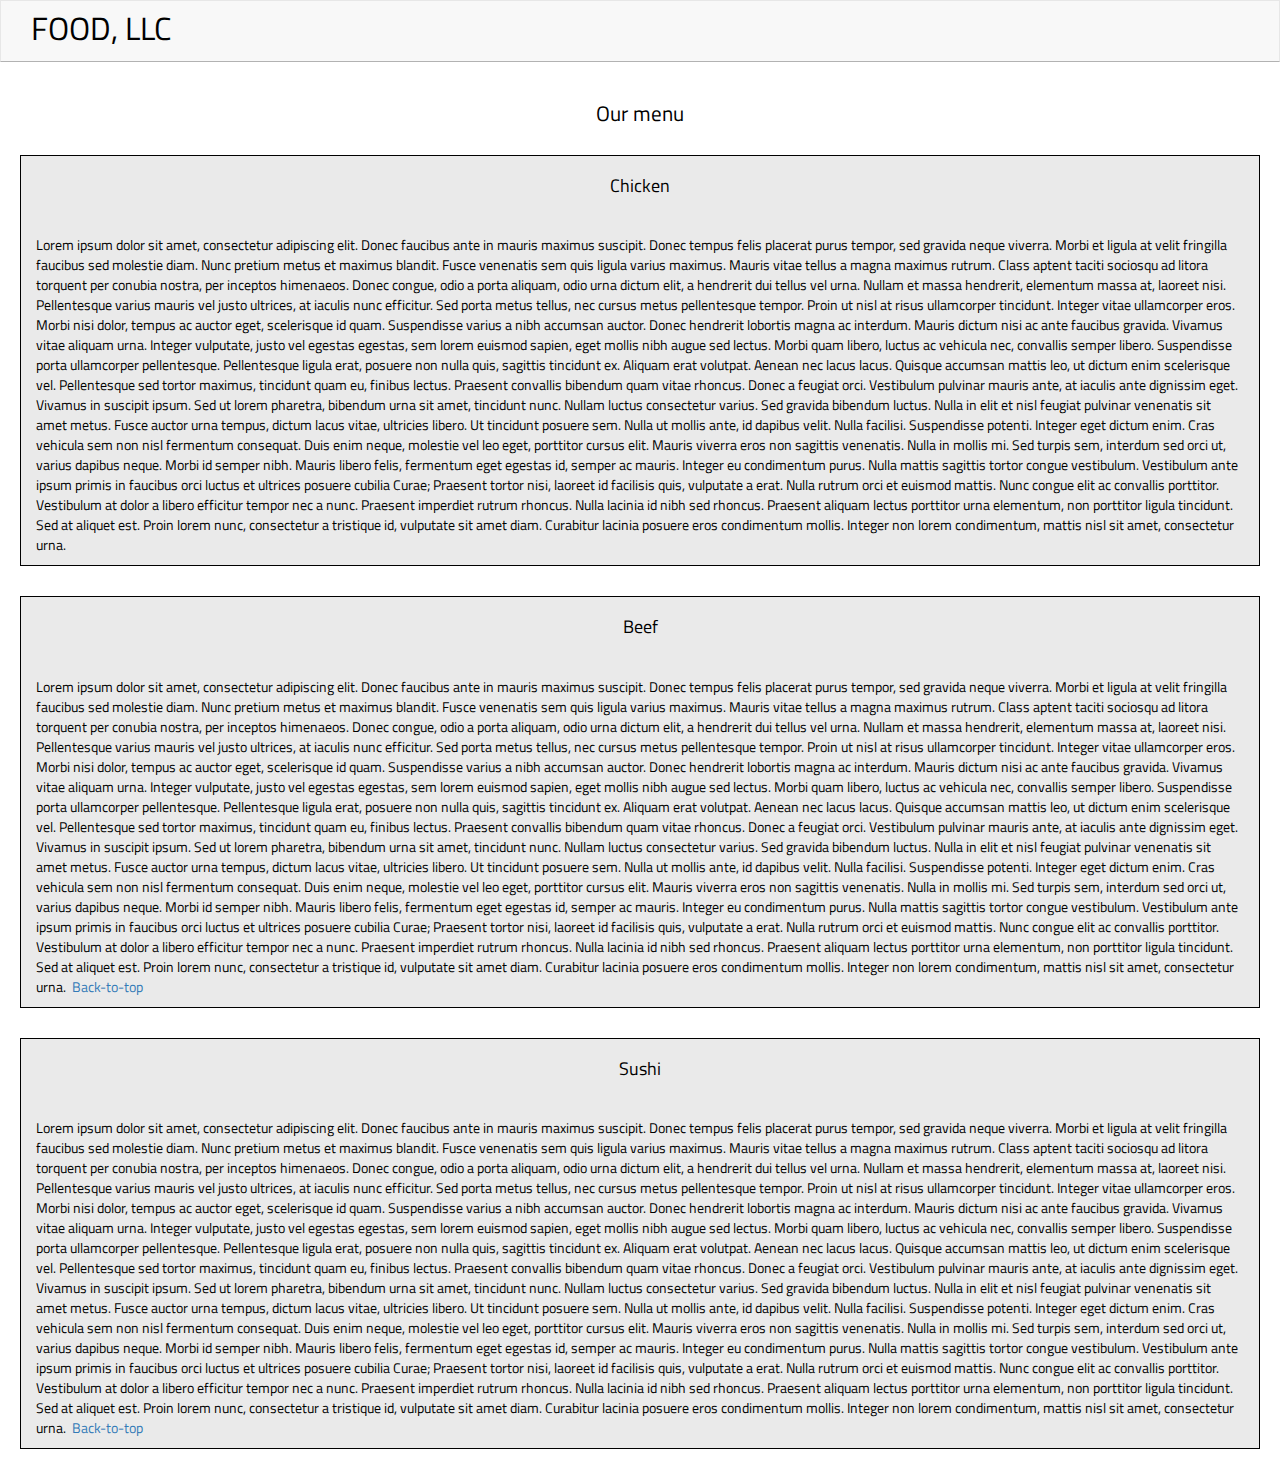
==== commit 95f55679: "module3_v3" ====
--- a/module3-solution/index.html
+++ b/module3-solution/index.html
@@ -9,13 +9,14 @@
 
     <title>Module 3 - solution</title>
     <link href="https://fonts.googleapis.com/css?family=Open+Sans&display=swap" rel="stylesheet">
+    <link href="https://fonts.googleapis.com/css?family=Titillium+Web&display=swap" rel="stylesheet">
     <link rel="stylesheet" href="css/bootstrap.min.css">
     <link rel="stylesheet" href="css/styles.css">
   </head>
 <body>
   <header><!-- Beginning Header-->
     <nav id="header-nav" class="navbar navbar-default">
-      <div class="container">
+      <div id="top"class="container">
           <div class="navbar-brand">
             <a href="#"><h1>FOOD, LLC</h1></a>
           </div>
@@ -30,13 +31,13 @@
             <div id="collapsable-nav" class="collapse navbar-collapse">
                <ul id="nav-list" class="nav navbar-nav navbar-right visible-xs">
                 <li>
-                  <a class="linkMenu" href="#chicken">Chicken</a>
+                  <a class="linkMenu" href="#content1">Chicken</a>
                 </li>
                 <li>
-                  <a href="#beef">Beef</a>
+                  <a href="#content2">Beef</a>
                 </li>
-                <li>
-                  <a href="#sushi">Sushi</a>
+                <li id="sushi">
+                  <a href="#content3">Sushi</a>
                 </li>
               </ul><!-- #nav-list -->
             </div><!-- .collapse .navbar-collapse -->
@@ -46,58 +47,65 @@
   </header><!-- End Header-->
 
 
-  <div class="container cont1">
-    <div>
-        <h2>Our Menu</h2>
+  <div id="maintContent" class="container">
+      <div class="contTitle">
+        <h2>Our menu</h2>
       </div>
-  	<div class="row row1">
-      
-      <section id="chicken" class="sections pull-left">
-        <h3 >Chicken</h3>
-        <div class="col-lg-12 col-md-12 col-sm-12 col-xs-12 cols">
-        Lorem ipsum dolor sit amet, consectetur adipiscing elit. Donec faucibus ante in mauris maximus suscipit. Donec tempus felis placerat purus tempor, sed gravida neque viverra. Morbi et ligula at velit fringilla faucibus sed molestie diam. Nunc pretium metus et maximus blandit. Fusce venenatis sem quis ligula varius maximus. Mauris vitae tellus a magna maximus rutrum. Class aptent taciti sociosqu ad litora torquent per conubia nostra, per inceptos himenaeos. Donec congue, odio a porta aliquam, odio urna dictum elit, a hendrerit dui tellus vel urna. Nullam et massa hendrerit, elementum massa at, laoreet nisi. Pellentesque varius mauris vel justo ultrices, at iaculis nunc efficitur. Sed porta metus tellus, nec cursus metus pellentesque tempor. Proin ut nisl at risus ullamcorper tincidunt. Integer vitae ullamcorper eros. Morbi nisi dolor, tempus ac auctor eget, scelerisque id quam. Suspendisse varius a nibh accumsan auctor. Donec hendrerit lobortis magna ac interdum.
+      <div class="contBox col-lg-12 col-md-12 col-sm-12 col-xs-12">
+          <div id="content1" class="insideCols col-lg-12 col-md-12 col-xs-12  ">
+            <h3>Chicken</h3>
+            <div class="contentBox">
+              Lorem ipsum dolor sit amet, consectetur adipiscing elit. Donec faucibus ante in mauris maximus suscipit. Donec tempus felis placerat purus tempor, sed gravida neque viverra. Morbi et ligula at velit fringilla faucibus sed molestie diam. Nunc pretium metus et maximus blandit. Fusce venenatis sem quis ligula varius maximus. Mauris vitae tellus a magna maximus rutrum. Class aptent taciti sociosqu ad litora torquent per conubia nostra, per inceptos himenaeos. Donec congue, odio a porta aliquam, odio urna dictum elit, a hendrerit dui tellus vel urna. Nullam et massa hendrerit, elementum massa at, laoreet nisi. Pellentesque varius mauris vel justo ultrices, at iaculis nunc efficitur. Sed porta metus tellus, nec cursus metus pellentesque tempor. Proin ut nisl at risus ullamcorper tincidunt. Integer vitae ullamcorper eros. Morbi nisi dolor, tempus ac auctor eget, scelerisque id quam. Suspendisse varius a nibh accumsan auctor. Donec hendrerit lobortis magna ac interdum.
 
-        Mauris dictum nisi ac ante faucibus gravida. Vivamus vitae aliquam urna. Integer vulputate, justo vel egestas egestas, sem lorem euismod sapien, eget mollis nibh augue sed lectus. Morbi quam libero, luctus ac vehicula nec, convallis semper libero. Suspendisse porta ullamcorper pellentesque. Pellentesque ligula erat, posuere non nulla quis, sagittis tincidunt ex. Aliquam erat volutpat. Aenean nec lacus lacus.
+              Mauris dictum nisi ac ante faucibus gravida. Vivamus vitae aliquam urna. Integer vulputate, justo vel egestas egestas, sem lorem euismod sapien, eget mollis nibh augue sed lectus. Morbi quam libero, luctus ac vehicula nec, convallis semper libero. Suspendisse porta ullamcorper pellentesque. Pellentesque ligula erat, posuere non nulla quis, sagittis tincidunt ex. Aliquam erat volutpat. Aenean nec lacus lacus.
 
-        Quisque accumsan mattis leo, ut dictum enim scelerisque vel. Pellentesque sed tortor maximus, tincidunt quam eu, finibus lectus. Praesent convallis bibendum quam vitae rhoncus. Donec a feugiat orci. Vestibulum pulvinar mauris ante, at iaculis ante dignissim eget. Vivamus in suscipit ipsum. Sed ut lorem pharetra, bibendum urna sit amet, tincidunt nunc. Nullam luctus consectetur varius. Sed gravida bibendum luctus. Nulla in elit et nisl feugiat pulvinar venenatis sit amet metus. Fusce auctor urna tempus, dictum lacus vitae, ultricies libero. Ut tincidunt posuere sem. Nulla ut mollis ante, id dapibus velit. Nulla facilisi. Suspendisse potenti.
+              Quisque accumsan mattis leo, ut dictum enim scelerisque vel. Pellentesque sed tortor maximus, tincidunt quam eu, finibus lectus. Praesent convallis bibendum quam vitae rhoncus. Donec a feugiat orci. Vestibulum pulvinar mauris ante, at iaculis ante dignissim eget. Vivamus in suscipit ipsum. Sed ut lorem pharetra, bibendum urna sit amet, tincidunt nunc. Nullam luctus consectetur varius. Sed gravida bibendum luctus. Nulla in elit et nisl feugiat pulvinar venenatis sit amet metus. Fusce auctor urna tempus, dictum lacus vitae, ultricies libero. Ut tincidunt posuere sem. Nulla ut mollis ante, id dapibus velit. Nulla facilisi. Suspendisse potenti.
 
-        Integer eget dictum enim. Cras vehicula sem non nisl fermentum consequat. Duis enim neque, molestie vel leo eget, porttitor cursus elit. Mauris viverra eros non sagittis venenatis. Nulla in mollis mi. Sed turpis sem, interdum sed orci ut, varius dapibus neque. Morbi id semper nibh. Mauris libero felis, fermentum eget egestas id, semper ac mauris. Integer eu condimentum purus. Nulla mattis sagittis tortor congue vestibulum. Vestibulum ante ipsum primis in faucibus orci luctus et ultrices posuere cubilia Curae;
+              Integer eget dictum enim. Cras vehicula sem non nisl fermentum consequat. Duis enim neque, molestie vel leo eget, porttitor cursus elit. Mauris viverra eros non sagittis venenatis. Nulla in mollis mi. Sed turpis sem, interdum sed orci ut, varius dapibus neque. Morbi id semper nibh. Mauris libero felis, fermentum eget egestas id, semper ac mauris. Integer eu condimentum purus. Nulla mattis sagittis tortor congue vestibulum. Vestibulum ante ipsum primis in faucibus orci luctus et ultrices posuere cubilia Curae;
 
-        Praesent tortor nisi, laoreet id facilisis quis, vulputate a erat. Nulla rutrum orci et euismod mattis. Nunc congue elit ac convallis porttitor. Vestibulum at dolor a libero efficitur tempor nec a nunc. Praesent imperdiet rutrum rhoncus. Nulla lacinia id nibh sed rhoncus. Praesent aliquam lectus porttitor urna elementum, non porttitor ligula tincidunt. Sed at aliquet est. Proin lorem nunc, consectetur a tristique id, vulputate sit amet diam. Curabitur lacinia posuere eros condimentum mollis. Integer non lorem condimentum, mattis nisl sit amet, consectetur urna.
+              Praesent tortor nisi, laoreet id facilisis quis, vulputate a erat. Nulla rutrum orci et euismod mattis. Nunc congue elit ac convallis porttitor. Vestibulum at dolor a libero efficitur tempor nec a nunc. Praesent imperdiet rutrum rhoncus. Nulla lacinia id nibh sed rhoncus. Praesent aliquam lectus porttitor urna elementum, non porttitor ligula tincidunt. Sed at aliquet est. Proin lorem nunc, consectetur a tristique id, vulputate sit amet diam. Curabitur lacinia posuere eros condimentum mollis. Integer non lorem condimentum, mattis nisl sit amet, consectetur urna.&nbsp<span class=" hidden-lg">
+                <a  href="#top">Back-to-top</a>
+              </p>
+            </div>
+          </div>
       </div>
-      </section>
-  		
-  		<section id="beef" class="sections pull-left">
-        <h3 >Beef</h3>
-        <div class="col-lg-12 col-md-12 col-sm-12 col-xs-12 cols">
-        Lorem ipsum dolor sit amet, consectetur adipiscing elit. Donec faucibus ante in mauris maximus suscipit. Donec tempus felis placerat purus tempor, sed gravida neque viverra. Morbi et ligula at velit fringilla faucibus sed molestie diam. Nunc pretium metus et maximus blandit. Fusce venenatis sem quis ligula varius maximus. Mauris vitae tellus a magna maximus rutrum. Class aptent taciti sociosqu ad litora torquent per conubia nostra, per inceptos himenaeos. Donec congue, odio a porta aliquam, odio urna dictum elit, a hendrerit dui tellus vel urna. Nullam et massa hendrerit, elementum massa at, laoreet nisi. Pellentesque varius mauris vel justo ultrices, at iaculis nunc efficitur. Sed porta metus tellus, nec cursus metus pellentesque tempor. Proin ut nisl at risus ullamcorper tincidunt. Integer vitae ullamcorper eros. Morbi nisi dolor, tempus ac auctor eget, scelerisque id quam. Suspendisse varius a nibh accumsan auctor. Donec hendrerit lobortis magna ac interdum.
+      <div class="contBox col-lg-12 col-md-12 col-sm-12 col-xs-12">
+          <div id="content2" class="insideCols col-lg-12 col-md-12 col-xs-12  ">
+            <h3>Beef</h3>
+            <div class="contentBox">
+              Lorem ipsum dolor sit amet, consectetur adipiscing elit. Donec faucibus ante in mauris maximus suscipit. Donec tempus felis placerat purus tempor, sed gravida neque viverra. Morbi et ligula at velit fringilla faucibus sed molestie diam. Nunc pretium metus et maximus blandit. Fusce venenatis sem quis ligula varius maximus. Mauris vitae tellus a magna maximus rutrum. Class aptent taciti sociosqu ad litora torquent per conubia nostra, per inceptos himenaeos. Donec congue, odio a porta aliquam, odio urna dictum elit, a hendrerit dui tellus vel urna. Nullam et massa hendrerit, elementum massa at, laoreet nisi. Pellentesque varius mauris vel justo ultrices, at iaculis nunc efficitur. Sed porta metus tellus, nec cursus metus pellentesque tempor. Proin ut nisl at risus ullamcorper tincidunt. Integer vitae ullamcorper eros. Morbi nisi dolor, tempus ac auctor eget, scelerisque id quam. Suspendisse varius a nibh accumsan auctor. Donec hendrerit lobortis magna ac interdum.
 
-        Mauris dictum nisi ac ante faucibus gravida. Vivamus vitae aliquam urna. Integer vulputate, justo vel egestas egestas, sem lorem euismod sapien, eget mollis nibh augue sed lectus. Morbi quam libero, luctus ac vehicula nec, convallis semper libero. Suspendisse porta ullamcorper pellentesque. Pellentesque ligula erat, posuere non nulla quis, sagittis tincidunt ex. Aliquam erat volutpat. Aenean nec lacus lacus.
+              Mauris dictum nisi ac ante faucibus gravida. Vivamus vitae aliquam urna. Integer vulputate, justo vel egestas egestas, sem lorem euismod sapien, eget mollis nibh augue sed lectus. Morbi quam libero, luctus ac vehicula nec, convallis semper libero. Suspendisse porta ullamcorper pellentesque. Pellentesque ligula erat, posuere non nulla quis, sagittis tincidunt ex. Aliquam erat volutpat. Aenean nec lacus lacus.
 
-        Quisque accumsan mattis leo, ut dictum enim scelerisque vel. Pellentesque sed tortor maximus, tincidunt quam eu, finibus lectus. Praesent convallis bibendum quam vitae rhoncus. Donec a feugiat orci. Vestibulum pulvinar mauris ante, at iaculis ante dignissim eget. Vivamus in suscipit ipsum. Sed ut lorem pharetra, bibendum urna sit amet, tincidunt nunc. Nullam luctus consectetur varius. Sed gravida bibendum luctus. Nulla in elit et nisl feugiat pulvinar venenatis sit amet metus. Fusce auctor urna tempus, dictum lacus vitae, ultricies libero. Ut tincidunt posuere sem. Nulla ut mollis ante, id dapibus velit. Nulla facilisi. Suspendisse potenti.
+              Quisque accumsan mattis leo, ut dictum enim scelerisque vel. Pellentesque sed tortor maximus, tincidunt quam eu, finibus lectus. Praesent convallis bibendum quam vitae rhoncus. Donec a feugiat orci. Vestibulum pulvinar mauris ante, at iaculis ante dignissim eget. Vivamus in suscipit ipsum. Sed ut lorem pharetra, bibendum urna sit amet, tincidunt nunc. Nullam luctus consectetur varius. Sed gravida bibendum luctus. Nulla in elit et nisl feugiat pulvinar venenatis sit amet metus. Fusce auctor urna tempus, dictum lacus vitae, ultricies libero. Ut tincidunt posuere sem. Nulla ut mollis ante, id dapibus velit. Nulla facilisi. Suspendisse potenti.
 
-        Integer eget dictum enim. Cras vehicula sem non nisl fermentum consequat. Duis enim neque, molestie vel leo eget, porttitor cursus elit. Mauris viverra eros non sagittis venenatis. Nulla in mollis mi. Sed turpis sem, interdum sed orci ut, varius dapibus neque. Morbi id semper nibh. Mauris libero felis, fermentum eget egestas id, semper ac mauris. Integer eu condimentum purus. Nulla mattis sagittis tortor congue vestibulum. Vestibulum ante ipsum primis in faucibus orci luctus et ultrices posuere cubilia Curae;
+              Integer eget dictum enim. Cras vehicula sem non nisl fermentum consequat. Duis enim neque, molestie vel leo eget, porttitor cursus elit. Mauris viverra eros non sagittis venenatis. Nulla in mollis mi. Sed turpis sem, interdum sed orci ut, varius dapibus neque. Morbi id semper nibh. Mauris libero felis, fermentum eget egestas id, semper ac mauris. Integer eu condimentum purus. Nulla mattis sagittis tortor congue vestibulum. Vestibulum ante ipsum primis in faucibus orci luctus et ultrices posuere cubilia Curae;
 
-        Praesent tortor nisi, laoreet id facilisis quis, vulputate a erat. Nulla rutrum orci et euismod mattis. Nunc congue elit ac convallis porttitor. Vestibulum at dolor a libero efficitur tempor nec a nunc. Praesent imperdiet rutrum rhoncus. Nulla lacinia id nibh sed rhoncus. Praesent aliquam lectus porttitor urna elementum, non porttitor ligula tincidunt. Sed at aliquet est. Proin lorem nunc, consectetur a tristique id, vulputate sit amet diam. Curabitur lacinia posuere eros condimentum mollis. Integer non lorem condimentum, mattis nisl sit amet, consectetur urna.
+              Praesent tortor nisi, laoreet id facilisis quis, vulputate a erat. Nulla rutrum orci et euismod mattis. Nunc congue elit ac convallis porttitor. Vestibulum at dolor a libero efficitur tempor nec a nunc. Praesent imperdiet rutrum rhoncus. Nulla lacinia id nibh sed rhoncus. Praesent aliquam lectus porttitor urna elementum, non porttitor ligula tincidunt. Sed at aliquet est. Proin lorem nunc, consectetur a tristique id, vulputate sit amet diam. Curabitur lacinia posuere eros condimentum mollis. Integer non lorem condimentum, mattis nisl sit amet, consectetur urna.&nbsp<span>
+                <a href="#top">Back-to-top</a>
+              </span>
+            </div>
+          </div>
       </div>
-      </section>
-      <section id="sushi" class="sections pull-left">
-        <h3 >Sushi</h3>
-        <div class="col-lg-12 col-md-12 col-sm-12 col-xs-12 cols">
-        Lorem ipsum dolor sit amet, consectetur adipiscing elit. Donec faucibus ante in mauris maximus suscipit. Donec tempus felis placerat purus tempor, sed gravida neque viverra. Morbi et ligula at velit fringilla faucibus sed molestie diam. Nunc pretium metus et maximus blandit. Fusce venenatis sem quis ligula varius maximus. Mauris vitae tellus a magna maximus rutrum. Class aptent taciti sociosqu ad litora torquent per conubia nostra, per inceptos himenaeos. Donec congue, odio a porta aliquam, odio urna dictum elit, a hendrerit dui tellus vel urna. Nullam et massa hendrerit, elementum massa at, laoreet nisi. Pellentesque varius mauris vel justo ultrices, at iaculis nunc efficitur. Sed porta metus tellus, nec cursus metus pellentesque tempor. Proin ut nisl at risus ullamcorper tincidunt. Integer vitae ullamcorper eros. Morbi nisi dolor, tempus ac auctor eget, scelerisque id quam. Suspendisse varius a nibh accumsan auctor. Donec hendrerit lobortis magna ac interdum.
+      <div class="contBox col-lg-12 col-md-12 col-sm-12 col-xs-12">
+          <div id="content3" class="insideCols col-lg-12 col-md-12 col-xs-12  ">
+            <h3>Sushi</h3>
+            <div class="contentBox">
+              Lorem ipsum dolor sit amet, consectetur adipiscing elit. Donec faucibus ante in mauris maximus suscipit. Donec tempus felis placerat purus tempor, sed gravida neque viverra. Morbi et ligula at velit fringilla faucibus sed molestie diam. Nunc pretium metus et maximus blandit. Fusce venenatis sem quis ligula varius maximus. Mauris vitae tellus a magna maximus rutrum. Class aptent taciti sociosqu ad litora torquent per conubia nostra, per inceptos himenaeos. Donec congue, odio a porta aliquam, odio urna dictum elit, a hendrerit dui tellus vel urna. Nullam et massa hendrerit, elementum massa at, laoreet nisi. Pellentesque varius mauris vel justo ultrices, at iaculis nunc efficitur. Sed porta metus tellus, nec cursus metus pellentesque tempor. Proin ut nisl at risus ullamcorper tincidunt. Integer vitae ullamcorper eros. Morbi nisi dolor, tempus ac auctor eget, scelerisque id quam. Suspendisse varius a nibh accumsan auctor. Donec hendrerit lobortis magna ac interdum.
 
-        Mauris dictum nisi ac ante faucibus gravida. Vivamus vitae aliquam urna. Integer vulputate, justo vel egestas egestas, sem lorem euismod sapien, eget mollis nibh augue sed lectus. Morbi quam libero, luctus ac vehicula nec, convallis semper libero. Suspendisse porta ullamcorper pellentesque. Pellentesque ligula erat, posuere non nulla quis, sagittis tincidunt ex. Aliquam erat volutpat. Aenean nec lacus lacus.
+              Mauris dictum nisi ac ante faucibus gravida. Vivamus vitae aliquam urna. Integer vulputate, justo vel egestas egestas, sem lorem euismod sapien, eget mollis nibh augue sed lectus. Morbi quam libero, luctus ac vehicula nec, convallis semper libero. Suspendisse porta ullamcorper pellentesque. Pellentesque ligula erat, posuere non nulla quis, sagittis tincidunt ex. Aliquam erat volutpat. Aenean nec lacus lacus.
 
-        Quisque accumsan mattis leo, ut dictum enim scelerisque vel. Pellentesque sed tortor maximus, tincidunt quam eu, finibus lectus. Praesent convallis bibendum quam vitae rhoncus. Donec a feugiat orci. Vestibulum pulvinar mauris ante, at iaculis ante dignissim eget. Vivamus in suscipit ipsum. Sed ut lorem pharetra, bibendum urna sit amet, tincidunt nunc. Nullam luctus consectetur varius. Sed gravida bibendum luctus. Nulla in elit et nisl feugiat pulvinar venenatis sit amet metus. Fusce auctor urna tempus, dictum lacus vitae, ultricies libero. Ut tincidunt posuere sem. Nulla ut mollis ante, id dapibus velit. Nulla facilisi. Suspendisse potenti.
+              Quisque accumsan mattis leo, ut dictum enim scelerisque vel. Pellentesque sed tortor maximus, tincidunt quam eu, finibus lectus. Praesent convallis bibendum quam vitae rhoncus. Donec a feugiat orci. Vestibulum pulvinar mauris ante, at iaculis ante dignissim eget. Vivamus in suscipit ipsum. Sed ut lorem pharetra, bibendum urna sit amet, tincidunt nunc. Nullam luctus consectetur varius. Sed gravida bibendum luctus. Nulla in elit et nisl feugiat pulvinar venenatis sit amet metus. Fusce auctor urna tempus, dictum lacus vitae, ultricies libero. Ut tincidunt posuere sem. Nulla ut mollis ante, id dapibus velit. Nulla facilisi. Suspendisse potenti.
 
-        Integer eget dictum enim. Cras vehicula sem non nisl fermentum consequat. Duis enim neque, molestie vel leo eget, porttitor cursus elit. Mauris viverra eros non sagittis venenatis. Nulla in mollis mi. Sed turpis sem, interdum sed orci ut, varius dapibus neque. Morbi id semper nibh. Mauris libero felis, fermentum eget egestas id, semper ac mauris. Integer eu condimentum purus. Nulla mattis sagittis tortor congue vestibulum. Vestibulum ante ipsum primis in faucibus orci luctus et ultrices posuere cubilia Curae;
+              Integer eget dictum enim. Cras vehicula sem non nisl fermentum consequat. Duis enim neque, molestie vel leo eget, porttitor cursus elit. Mauris viverra eros non sagittis venenatis. Nulla in mollis mi. Sed turpis sem, interdum sed orci ut, varius dapibus neque. Morbi id semper nibh. Mauris libero felis, fermentum eget egestas id, semper ac mauris. Integer eu condimentum purus. Nulla mattis sagittis tortor congue vestibulum. Vestibulum ante ipsum primis in faucibus orci luctus et ultrices posuere cubilia Curae;
 
-        Praesent tortor nisi, laoreet id facilisis quis, vulputate a erat. Nulla rutrum orci et euismod mattis. Nunc congue elit ac convallis porttitor. Vestibulum at dolor a libero efficitur tempor nec a nunc. Praesent imperdiet rutrum rhoncus. Nulla lacinia id nibh sed rhoncus. Praesent aliquam lectus porttitor urna elementum, non porttitor ligula tincidunt. Sed at aliquet est. Proin lorem nunc, consectetur a tristique id, vulputate sit amet diam. Curabitur lacinia posuere eros condimentum mollis. Integer non lorem condimentum, mattis nisl sit amet, consectetur urna.
+              Praesent tortor nisi, laoreet id facilisis quis, vulputate a erat. Nulla rutrum orci et euismod mattis. Nunc congue elit ac convallis porttitor. Vestibulum at dolor a libero efficitur tempor nec a nunc. Praesent imperdiet rutrum rhoncus. Nulla lacinia id nibh sed rhoncus. Praesent aliquam lectus porttitor urna elementum, non porttitor ligula tincidunt. Sed at aliquet est. Proin lorem nunc, consectetur a tristique id, vulputate sit amet diam. Curabitur lacinia posuere eros condimentum mollis. Integer non lorem condimentum, mattis nisl sit amet, consectetur urna.&nbsp<span >
+                <a href="#top">Back-to-top</a>
+              </span>
+            </div>
+          </div>
       </div>
-      </section>
-  	</div>
   </div>
-
 
 
   <!-- jQuery (Bootstrap JS plugins depend on it) -->
--- a/module3-solution/css/styles.css
+++ b/module3-solution/css/styles.css
@@ -1,71 +1,73 @@
 body {
   font-size: 14px;
-  color: #fff;
+  color: black;
   background-color: #fff;
-  font-family: 'Open Sans', sans-serif;;
+  font-family: 'Titillium Web', sans-serif;
+
 }
+
 #header-nav {
   border-radius: 0;
   border-bottom: 1px solid #b2b2b2;
-  margin-bottom: 0;
+  margin-bottom: 20px;
 }
-
 #header-nav .container{
-	margin:0;
-	padding: 0;
+	margin: 0;
+    padding: 0;
 }
 
 #header-nav .navbar-brand{
 	margin: 10px 0 0 30px;
-    padding: 0;
-}
-
-#header-nav .navbar-collapse{
-	padding: 0;
+	padding: 0
 }
 .navbar-brand a h1{
 	color: black;
 	margin:0;
+	padding: 0;
 	font-size: 1.75em;
-}
-.navbar-brand a:hover, .navbar-brand a:focus {
-  text-decoration: none;
+
 }
 
-.cont1{
+#maintContent{
+	/**
+	*/
+	width: 100%;
 	margin: 0;
-	padding: 0;
-    width: 100%;
+    padding: 0 5px 0 5px;
+	/**
+	
+	margin: 0 30px 0 30px;
+	padding:0; */
 }
-
-.row1{
-	margin:0 30px 0 30px;
-}
-
-.cont1 h2{
+.contTitle h2{
 	color: #000;
-	margin-top: 20px;
 	margin-bottom: 30px;
 	text-align: center;
 	font-size: 1.5em;
 }
+.contBox{
+	margin-bottom: 30px;
+	padding: auto;
+}
+.contBox .insideCols .contentBox span{
+	
+}
+.contBox .insideCols .contentBox span a{
+	white-space: nowrap;
+}
+.insideCols{
+	border: 1px solid black;
+	background-color: #eaeaea ;
+	padding-bottom: 10px
+}
 
-.row1 h3{
+.insideCols h3{
 	text-align: center;
 	font-size: 1.25em;
 	margin-bottom: 30px;
+	padding-bottom: 10px
 }
 
-.sections{
-	color: #000;
-	border: 1px solid #b2b2b2;
-	margin-bottom: 30px;
-	background-color: #eaeaea ;
-}
-
-.sections .cols{
-	font-size: 1em;
-}
 .navbar-toggle{
 	margin: 10px 30px 0 0;
 }
@@ -74,25 +76,32 @@
 }
 #nav-list li{
 	border-bottom: 1px solid #E1E1E1;
-	background-color: #f2f2f2;
+	background-color: #d4d2d2;
+}
+#nav-list #sushi{
+	border-bottom: none;
 }
 
 #nav-list a{
 	color: #000;
 	text-align: center;
 }
-
+#collapsable-nav{
+	padding: 0;
+}
 @media (max-width: 767px){
 	.navbar-brand a h1{
 		font-size: 1.5em;
 		margin-top:5px;
 	}
-	.cont h2{
+	.contBox h2{
 		font-size: 1.3em;
 	}
-	.row1 h3{
+	.insideCols h3{
 		font-size: 1.15em;
 	}
+	.contBox{
+		padding: 0 30px;
+	}
 	
-	
-}+}
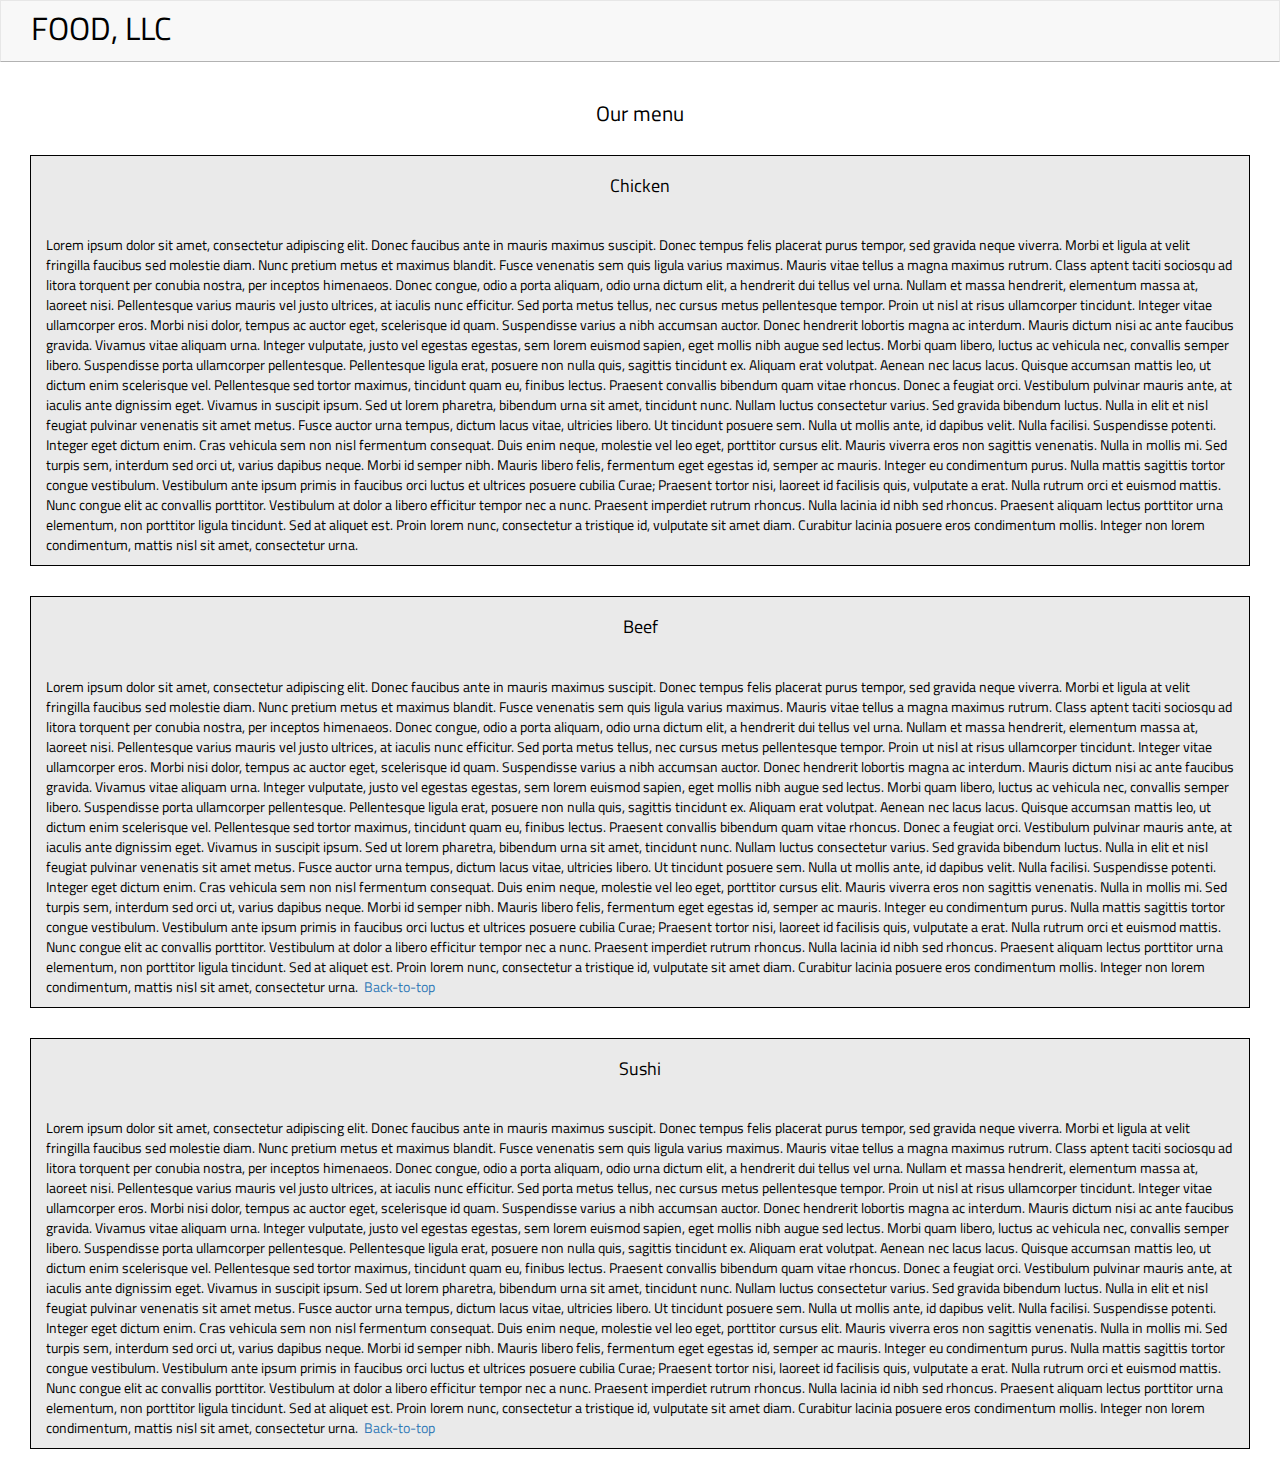
==== commit ab329e9d: "module3_v8" ====
--- a/module3-solution/index.html
+++ b/module3-solution/index.html
@@ -49,7 +49,7 @@
 
   <div id="maintContent" class="container">
       <div class="contTitle">
-        <h2>Our menu</h2>
+        <h2 class="text-center">Our menu</h2>
       </div>
       <div class="contBox col-lg-12 col-md-12 col-sm-12 col-xs-12">
           <div id="content1" class="insideCols col-lg-12 col-md-12 col-xs-12  ">
--- a/module3-solution/css/styles.css
+++ b/module3-solution/css/styles.css
@@ -33,7 +33,7 @@
 	*/
 	width: 100%;
 	margin: 0;
-    padding: 0 5px 0 5px;
+    padding: 0 15px 0 15px;
 	/**
 	
 	margin: 0 30px 0 30px;
@@ -42,16 +42,13 @@
 .contTitle h2{
 	color: #000;
 	margin-bottom: 30px;
-	text-align: center;
 	font-size: 1.5em;
 }
 .contBox{
 	margin-bottom: 30px;
 	padding: auto;
 }
-.contBox .insideCols .contentBox span{
-	
-}
+
 .contBox .insideCols .contentBox span a{
 	white-space: nowrap;
 }
@@ -100,8 +97,6 @@
 	.insideCols h3{
 		font-size: 1.15em;
 	}
-	.contBox{
-		padding: 0 30px;
-	}
+	
 	
 }
